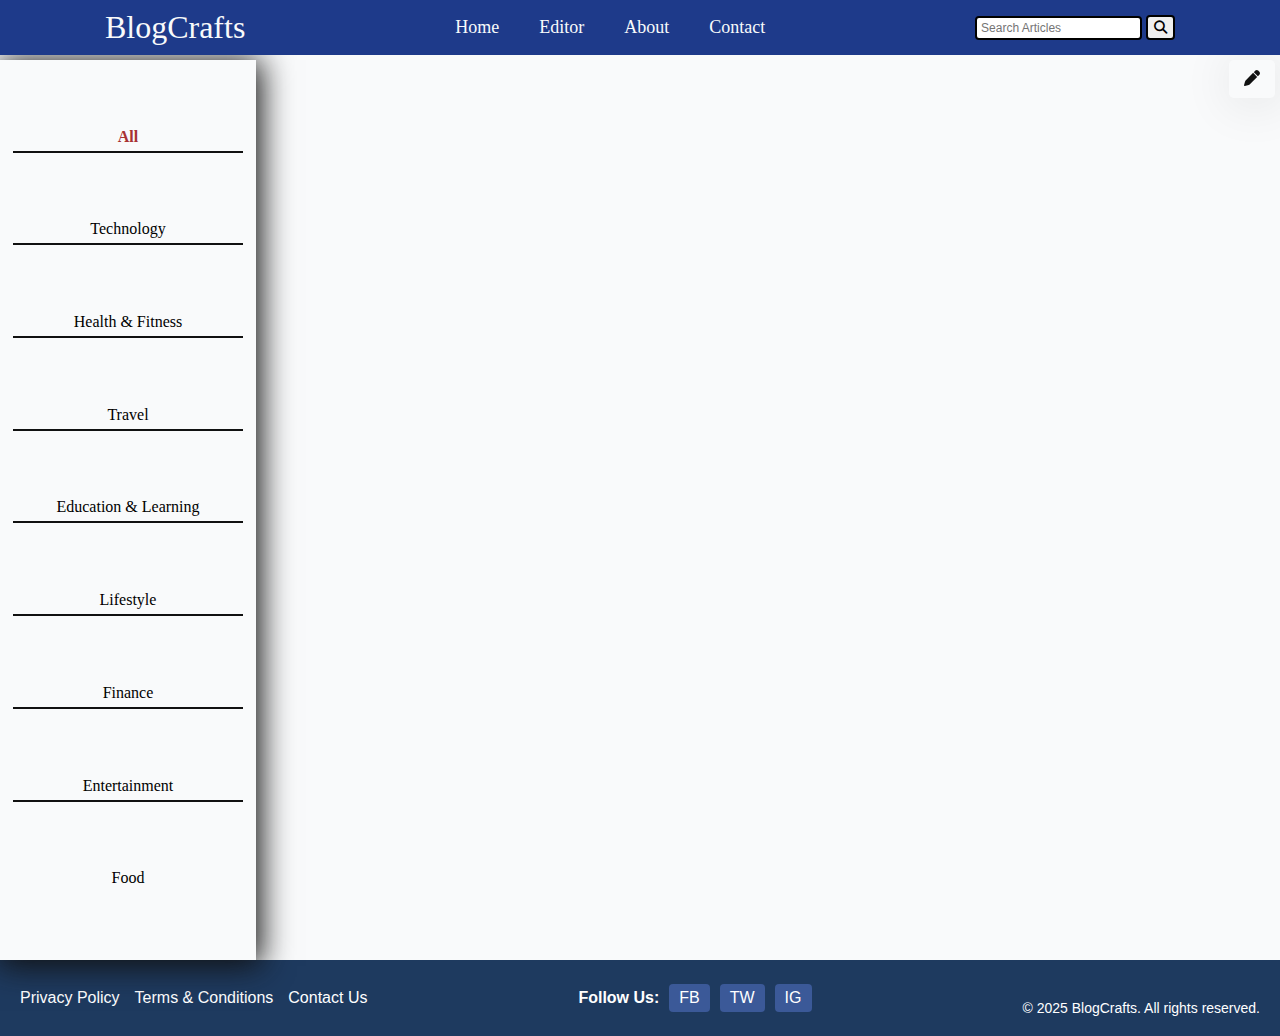
==== BlogList.html @ 9affeb4c "First commit" ====
<!DOCTYPE html>
<html lang="en">
<head>
    <meta charset="UTF-8">
    <meta name="viewport" content="width=device-width, initial-scale=1.0">
    <link rel="stylesheet" href=" https://cdnjs.cloudflare.com/ajax/libs/font-awesome/6.7.2/css/all.min.css">

    <title>Blog Themes</title> 
    <link rel="stylesheet" href="./bloglist.css">
   
</head>
<body>
    <header>
        <nav class="navbar">
          <div class="logo">BlogCrafts</div>
  
          <ul class="nav-menu">
            <li class="nav-items"><a href="./index.html" class="nav-link" target="_self">Home</a></li>
            <li class="nav-items"><a href="./Editor.html" class="nav-link" target="_self">Editor</a></li>
            <li class="nav-items"><a href="#" class="nav-link">About</a></li>
            <li class="nav-items"><a href="#" class="nav-link">Contact</a></li>
          </ul>
  
          <div class="search">
            <input type="text" placeholder="Search Articles" id="inputA" />
            <!--inputA : input Article-->
            <button id="Asearch"><i class="fa fa-search icon"></i></button>
            <!--Asearch : Article Search-->
   
            
          </div>
          <span class="searchIcon"><i class="fa fa-search icon"></i></span>
          <div class="hamburger">
            <span class="bar"></span>
            <span class="bar"></span>
            <span class="bar"></span>
          </div>
        </nav>
    
      </header> 
      <div class="notePad">
      <button  class="Notebtn" onclick="openNotePad()"><i class="fas fa-pen"></i></button>
    </div> 
    <section id="note-taking-tool">
      <h2>Notes</h2>
      <textarea id="note-input" placeholder="Write your note here..."></textarea>
      <button id="add-note">Add Note</button>
      <ul id="notes-list"></ul>
    </section> 
  <div class="container">
    <div class="sidebarlogo">
      <span class="side1"></span>
      <span class="side2"></span>
      <span></span>
    </div>
  <div class="sidebar">
    <div class="close-sidebar"><i class="fa-solid fa-xmark"></i></div> 
    <div> <span class="nav-category All1">All</span></div>
    <div> <span class="nav-category">Technology</span></div>
    <div> <span class="nav-category">Health & Fitness</span></div>
    <div>  <span class="nav-category">Travel</span></div>
    <div> <span class="nav-category">Education & Learning</span></div>
    <div> <span class="nav-category">Lifestyle</span></div>
    <div>  <span class="nav-category">Finance</span></div>
    <div><span class="nav-category">Entertainment</span></div>
    <div class="last-cat">  <span class="nav-category ">Food</span></div>
    </div>
  <main class="content-area">
    <div class="category-item All"></div>
    <div class="category-item technology"></div>
    <div class="category-item health-fitness"></div>
    <div class="category-item travel"></div>
    <div class="category-item education-learning"></div>
    <div class="category-item lifestyle"></div>
    <div class="category-item finance"></div>
    <div class="category-item entertainment"></div>
    <div class="category-item food"></div>
  </main>
    <!-- Classic Minimalist Theme -->
    <!-- <div class="theme classic-minimalist">
        <div class="hero">Hero Image Area</div>
        <div class="content">
            <div class="title">Title Area</div>
            <div class="meta">Author and Date Area</div>
            <div class="excerpt">Excerpt Area</div>
        </div>
    </div> -->

    <!-- Nature-inspired Theme -->
    <!-- <div class="theme nature-inspired">
        <div class="hero">Hero Image Area</div>
        <div class="content">
            <div class="title">Title Area</div>
            <div class="meta">Author and Date Area</div>
            <div class="excerpt">Excerpt Area</div>
        </div>
    </div> -->

    <!-- Modern Chic Theme -->
    <!-- <div class="theme modern-chic">
        <div class="hero">Hero Image Area</div>
        <div class="content">
            <div class="title">Title Area</div>
            <div class="meta">Author and Date Area</div>
            <div class="excerpt">Excerpt Area</div>
        </div>
    </div> -->

    <!-- Tech-savvy Theme -->
    <!-- <div class="theme tech-savvy">
        <div class="hero">Hero Image Area</div>
        <div class="content">
            <div class="title">Title Area</div>
            <div class="meta">Author and Date Area</div>
            <div class="excerpt">Excerpt Area</div>
        </div> -->
    </div> 
  
    <footer>
        <div class="footer-container">
          <div class="footer-links">
            <ul>
              <li><a href="#privacy-policy">Privacy Policy</a></li>
              <li><a href="#terms-conditions">Terms & Conditions</a></li>
              <li><a href="#contact">Contact Us</a></li>
            </ul>
          </div>
  
          <div class="footer-social">
            <p>Follow Us:</p>
            <a href="#" class="social-icon">FB</a>
            <!-- Facebook -->
            <a href="#" class="social-icon">TW</a>
            <!-- Twitter -->
            <a href="#" class="social-icon">IG</a>
            <!-- Instagram -->
          </div>
         
          <div class="footer-copy">
            <p>&copy; 2025 BlogCrafts. All rights reserved.</p>
          </div>
        </div>
      </footer>  
      <script src="./bloglist.js"></script>
</body>
</html>
---- bloglist.css ----
* {
  margin: 0;
  padding: 0; 
  box-sizing: border-box;
}
body {
  height: 100vh;
  width: 100vw;
  display: flex;
  flex-direction: column;
  align-items: center;
  background-color: #F9FAFB;
 
  /* background-repeat: no-repeat;
  background-size: cover; */
}
header {
  width: 100vw;
  /* background-color: aqua; */
  position: fixed;
  top:0px;
  z-index:5; 
  /* padding: 0 10px; */
}

.navbar {
  display: flex;
  height: 55px;
  justify-content: space-around;
  align-items: center;
  background-color: #1E3A8A;
  color: #F9FAFB;
}
.navbar > ul {
  display: flex;
  justify-content: space-around;
  gap:40px;
  /* max-width: 100%; */
}
.logo {
  font-size: 2rem;
  margin-right: 0 10px;
}
.navbar > ul > li {
  list-style: none;
}
.nav-link {
  text-decoration: none;
  color: #F9FAFB;
  font-size: 18px;
  transition: 0.3s ease-in;
  cursor: pointer;
} 
.nav-link:hover{
  color: #ffd700;
  font-weight: bolder;
}
.hamburger{
  display: none;
  cursor: pointer;
}
.bar{
  display: block;
  width: 25px;
  height: 3px;
  margin: 5px auto;
  -webkit-transition: all 0.3s ease-in-out;
  transition: all 0.3s ease-in-out;
  background-color: #F9FAFB;
}
.search input {
  font-size: 12px;
  padding: 3px 4px;
  border: 2px solid black;
  border-radius: 4px;
}
.search button {
  padding: 3px 6px;
  border: 2px solid black;
  border-radius: 4px; 
  cursor: pointer;
} 
.searchIcon{
  display: none;
  cursor: pointer;
}
#Asearch{
  transition: 0.3s;
}
#Asearch:hover{
  background-color: #A83232;
  color: #F9FAFB;
} 
.container{
  display: flex;
  flex-direction: row; 
  width: 100%;
  margin-top: 60px;

}
.sidebar{
  position: relative;
  width: 20%;
  background-color: #F9FAFB;
  display: flex;
  flex-direction: column;
  justify-content: space-evenly;
  align-items: center;
 
  box-shadow: 2px 3px 30px 3px #111;
  height: 100vh;
  
} 
.sidebar div{
  width: 90%;
  border-bottom: 2px solid #111;
  padding-bottom: 5px;
  text-align: center;
}
.sidebar .last-cat{
  border-bottom:none;
}
.sidebar .close-sidebar{
  width: 30px;
  position: absolute;
  top:5px; 
  right: 5px;
  font-size: 25px;
  font-weight: bold;
  color:#111;
  padding: 5px;
  background: transparent;
  transition: 0.3s ease;
  cursor: pointer;
  display: none;
 
  border: none;
}
.sidebar .close-sidebar:hover{
  background: #111;
  color:#ffffff;
 
}  
.sidebarlogo{
  display: none; 
  z-index:-4;
  
}
.sidebarlogo span{
  display: inline-block;
  width: 20px;
  height: 3px;
  color: white;
  background-color: #111;
 
} 
.sidebarlogo .side1{
  width: 13px;
}
.sidebarlogo .side2{
  width: 18px;
}
.notePad{
  position: fixed;
  top:60px;
  right: 5px;
  padding: 5px;
  background-color: #F9FAFB;
  box-shadow: 3px 3px 50px 2px rgba(0, 0, 0, 0.1);
  border-radius: 5px;
  z-index: 3;
 
} 
.notePad > button{
  background-color: transparent;
  padding: 5px 10px;
  color: #111;
  font-size: 16px;
  border: none;
  cursor: pointer;
}
.notePad > button:hover{
  background: #111;
  color:#F9FAFB;
} 
#note-taking-tool {
  position: fixed;
  top: 75px;
  right:-100%;
  margin: 20px;
  padding: 15px;
  border: 1px solid #ccc;
  border-radius: 8px;
  background-color: #f9f9f9;
  width: 50%;
  box-shadow: 3px 4px 50px 4px rgba(0, 0, 0, 0.3);
  z-index:5;
  max-height: 80vh;
}
#note-input {
  width: 90%;
  height: 80px;
  margin-bottom: 10px;
  padding: 10px;
  border: 1px solid #ccc;
  border-radius: 5px;
}
#add-note {
  padding: 8px 12px;
  background-color: #007BFF;
  color: white;
  border: none;
  border-radius: 5px;
  cursor: pointer;
}
#add-note:hover {
  background-color: #0056b3;
}
#notes-list { 
  margin: 10px 0;
  list-style-type: none;
  padding: 0; 
  height: 40vh;
  overflow-y: auto;
}
#notes-list li {
  padding: 8px;
  margin: 5px 0;
  background-color: #e6e6e6;
  border-radius: 5px;
  display: flex;
  justify-content: space-between;
  word-wrap: wrap;
  word-break: break-all;
}
#notes-list .delete-note {
  color: red;
  cursor: pointer;
}
#note-taking-tool.activePad{

  right: 0px;
}
.nav-category{
 
  padding: 5px;
  border: none;
 
  height: auto;
  text-align: center; 

} 

.content-area{ 
  height: 100vh;
  overflow-y: auto;
  width: 80%;
 
  display: block; 
 
 /* margin-left: auto; */

}
.nopost{
  margin: 0 auto;
  font-size: 30px;
  font-weight: bold;
}
.theme {  
  width: 95%;
  margin: 10px 20px;
  position: relative;
  padding: 20px;
  border-radius: 8px;
  box-shadow: 0 4px 8px rgba(0, 0, 0, 0.1);
 
}

.hero{
  width: 100%;
  
 min-height: 10px; 
 
  border-radius: 8px;
  margin-bottom: 20px;
  padding: 5px;
 position: relative; 
  color: white;
}
.hero img{
  width: 100%;
  
 
  margin:0px auto;
  border-radius: 5px;
}
.content { 
  display: flex;
  flex-direction: column;
  /* gap: 10px; */
  margin-top: 30px;
}
.description{
  width: 80%; 
  padding: 10px;
  text-align: left;
  background-color: #fff;
  margin-top: 5px;
}
.title {
  font-size: 24px;
  font-weight: bold;
  width: 100%; 
  padding: 5px 15px;
  display: block;
}

.meta {
  display: block;
  font-size: 14px;
  color: #666; 
  width: 100%;
  padding: 5px 15px;
}

.excerpt { 
  width: 100%;
  font-size: 16px;
  color: #444; 
  padding: 10px;

} 
/* .category-item{
  display: flex;
  flex-direction: row;
width: 100%;
} */

/* Classic Minimalist Theme */
.classic-minimalist {
  background-color: #ffffff;
  text-align: center;
 
}
.classic-minimalist .hero {
  background-color: #ccc; /* Placeholder area */
  min-height: 20px; 
}
.classic-minimalist title, .classic-minimalist .meta{
  text-align: center;
}
.classic-minimalist .content {
  align-items: center;
}
.classic-minimalist  .excerpt{
  text-align: left;
} 


.Light {
  background-color: #ffffff;
  text-align: center;
}
.Light .hero {
  background-color: #ccc; /* Placeholder area */
  min-height: 20px; 
}
.Light .content {
  text-align: center; 
  align-items: center;
}
.Light .content .excerpt{
  text-align: left;
}
.Light .description{
  color:#111;
} 



.Vintage {
  background-color: #A94A4A;
  text-align: center;
}
.Vintage .hero {
  background-color: #F4D793; /* Placeholder area */
  min-height: 20px; 
}
.Vintage .content {
 text-align: left;
 align-items: center;
} 


.Vintage .content .excerpt{

  text-align: left;
}
.Vintage .description{
  color:#111;
} 


.Retro {
  background-color: #E88D67;
  text-align: center;
}
.Retro .hero {
  background-color: #F3F7EC; /* Placeholder area */
  min-height: 20px; 
}
.Retro .content {
  text-align: Right;
  align-items: center;
} 

.Retro .content .excerpt{

  text-align: left;
}
.Retro .description{
  color:#111;
} 

.Summer {
  background-color: #A66E38;
  text-align: center;
}
.Summer .hero {
  background-color: #FFEEAD; /* Placeholder area */
  min-height: 20px; 
}
.Summer .content {
  text-align: Right; 
  align-items: center;
} 

.Summer .content .excerpt{

  text-align: left;
}
.Summer .description{
  color:#111;
}
/* Nature-inspired Theme */
.nature-inspired {
  background-color: #e8f5e9;
  border-left: 6px solid #4caf50;
  text-align: center;
} 
.nature-inspired .hero {
  background-color: #97d897; /* Placeholder area */
 min-height: 20px; 
}
.nature-inspired .title,.nature-inspired .meta{
  text-align: left;
}
.nature-inspired .content {
  padding: 10px;
  border-radius: 8px;
  background-color: #ffffff;
}

/* Modern Chic Theme */
.modern-chic {
  background-color: #ffe6f1;
  text-align: center;
}
.modern-chic .hero {
  background-color: #f4a1c4; /* Placeholder area */
 
  color: #ffffff;
  /* font-size: 28px; */
  font-weight: bold;
}
.modern-chic .title,.modern-chic .meta{
  text-align: left;
}
.modern-chic .content {
  display: block;
}
.modern-chic .excerpt{
  text-align: left;
}
/* Tech-savvy Theme */
.tech-savvy {
  background-color: #1e1e2f;
  color: #e0e6ed;
  text-align: center;
} 
.tech-savvy .title,.tech-savvy .meta{
  text-align: right;

}
.tech-savvy .hero {
  background-color: #3a3a50; /* Placeholder area */
  min-height: 20px; 

}
.tech-savvy .content {
  display: grid;
  grid-template-columns: 1fr;
  /* gap: 20px; */
}
.tech-savvy .meta {
  grid-column: 1 / -1;
}  
.tech-savvy .excerpt{
  width: 100%;
} 
.Light,.Vintage,.Summer,.Retro{
  position: relative;
}
.Light .content,.Vintage .content,.Summer .content,.Retro .content{
 position: relative; 
 top: -80px; 
 width: 95%;
 margin: auto;
} 
.Light .title,.Vintage .title,.Summer .title,.Retro .title{
  background-color: #fff;
 } 
 .Light .meta,.Vintage .meta,.Summer .meta,.Retro .meta{
  background-color: #fff;
 }
.excerpt{ 
  width: 100%;
  display: none; 
  text-align: left;
}

.theme > .closebtn{
  position:absolute;
  right: 18px;
  top: 20px;
  border: none;
  border-radius: 10px;
  background: transparent;
  align-self: end;
  font-size: 30px;
  box-shadow: 2px 2px 30px 2px rgba(0, 0, 0, 0.3);
  z-index: 3;
  padding: 0px 5px;
 display: none;
  color: #fff; 
  cursor: pointer;
  transition: 0.4s ease-in-out;
} 
.theme > .readbtn{
  margin-top: 5px;
  border: none;
  color: #ffd700;
  background-color: #1E3A8A;
  font-size: 16px;
  padding: 5px 8px; 
  border-radius: 5px;
  cursor: pointer; 
  transition: 0.3s ease;
} 
.theme > .readbtn:hover,.theme > .closebtn:hover{
  background-color: #111;
  color: #ffffff;
}

.category-item{
  display: none;
  /* padding: 10px; */
  flex-wrap: wrap;
  justify-content:start;
  width: 100%;
  height: auto;
}
.All{
  display: flex;
   flex-direction: row;
   
}
.All1{
  color: #A83232;
  font-weight: bolder;
}
/* Footer Styles */
footer {
  width: 100%;
  background-color: #1e3a5f; /* Deep blue tone to match the header */
  color: #ffffff; /* White text for contrast */
  padding: 20px 0;
  font-family: 'Arial', sans-serif;
}

.footer-container {
  max-width: 100%;
  margin: 0 auto;
  padding: 0 20px;
  display: flex;
  flex-wrap: wrap;
  justify-content: space-between;
  align-items: center;
}

.footer-links ul {
  list-style-type: none;
  padding: 0;
  margin: 0;
  display: flex;
  gap: 15px;
}

.footer-links a {
  color: #ffffff; /* White text */
  text-decoration: none;
  transition: color 0.3s ease;
}

.footer-links a:hover {
  color: #ffd700; /* Golden hover effect */
}

.footer-social {
  display: flex;
  align-items: center;
  gap: 10px;
}

.footer-social p {
  margin: 0;
  font-weight: bold;
}

.social-icon {
  color: #ffffff;
  text-decoration: none;
  font-size: 16px;
  padding: 5px 10px;
  border-radius: 4px;
  background-color: #3b5998; /* Default background for icons */
  transition: background-color 0.3s ease, color 0.3s ease;
}

.social-icon:hover {
  background-color: #ffd700; /* Golden hover effect for icons */
  color: #1e3a5f; /* Deep blue text on hover */
}

.footer-copy {
  text-align: center;
  margin-top: 20px;
  font-size: 14px;
}

.footer-copy p {
  margin: 0;
}

.footer-copy a {
  color: #ffffff;
  text-decoration: none;
}

.footer-copy a:hover {
  color: #ffd700; /* Golden hover for attribution link */
}


@media (max-width:840px) {
 
   .title{
    font-size: 1.5rem;

   }
   .meta,.excerpt{
    font-size: 1rem;
    width: 100%;
   } 
} 
@media (min-width: 768px) {
  .sidebarlogo {
    display: none !important;
  }
}

@media (max-width: 768px) {
  .hamburger{
    display: block;
  }
  .hamburger.active .bar:nth-child(2){
    opacity: 0;
  }
  .hamburger.active .bar:nth-child(1){
    transform: translateY(8px) rotate(45deg);
  }
  .hamburger.active .bar:nth-child(3){
    transform: translateY(-8px) rotate(-45deg);
  }
  .nav-menu{
    position: fixed;
    left:-100%;
    top:55px;
    gap:0;
    flex-direction: column;
    background-color: #1E3A8A;
    width: 100%;
    /* max-width: 100vw; */
    text-align: center;
    transition: 0.3s;
    z-index: -2;
    padding-top: 40px;
  }
  .content-area{
    width: 100%;
    
  } 
  .sidebar.active{
    left: 0px;
  }
  .sidebarlogo{
    display: flex;
    flex-direction: column;
    padding: 5px;
    position: fixed;
    top:60px;
    left: 5px;
    box-shadow: 2px 3px 50px 2px rgba(0, 0, 0, 0.1);
    font-size: 25px;
    font-weight: 900;
    gap:3px; 
  z-index: 1;
  }

  .sidebar{
    position: fixed;
    left:-100%;
    top:60px;
    z-index: 4;
    height: 85vh;
    width: 50vw;
  }  
 
  .sidebar .close-sidebar{
    display: block;
  }
 
  .searchIcon{
    display:block;
  }
  .search{
    position: fixed;
    left:0px;
    top:-100%;
    /* gap:0; */
    background-color: #1E3A8A;
    width:auto;
    max-width: 100vw;
    text-align: left;
    transition: 0.5s;
    z-index: -2;
    padding:15px;
    
    border-bottom-right-radius: 30px;
  } 
 
  .search.active{
    
    top:55px;
    
  }
  .nav-items{
   margin:20px 0; 
  }
  .nav-menu.active{
    left:0;
    
  }
  .container{
    width: 100%; 
    display: flex;
    /* justify-content: space-between; */
  }
 
  
  .footer-container { 
    width: 100%;
    flex-direction: column;
    justify-content: center;
    align-items: center;
    text-align: center;
  }

  .footer-links ul {
    flex-direction: column;
    gap: 10px;
  }

  .footer-social {
    margin-top: 15px;
  }  
 /* .theme{
  min-width: 300px;
 } */
}
 
@media (min-width:769px) {
  .sidebarlogo{
    display: none; 
  }
}
@media (max-width:680px) {
  .theme{
   min-width: 38%;
   }
}
@media (max-width:600px) {
  .theme{
    min-width: 90vw;
   } 
   #note-taking-tool{
    width: 90%;
  }
}

@media (max-width:450px) {
  .theme{
    min-width: 97vw;
   }
   .title{
    font-size: 1.2rem;
   } 
   .meta,.excerpt{
    font-size: 0.8rem; 
    width: 100%;
   }
}
/* <div class="theme classic-minimalist">
<div class="hero">Hero Image Area</div>
<div class="content">
    <div class="title">Title Area</div>
    <div class="meta">Author and Date Area</div>
    <div class="excerpt">Excerpt Area</div>
</div>
</div> */   


.excerpt ul,.excerpt ol{
  padding-left: 25px;
} 
.excerpt{
  overflow-wrap: break-word;
  word-wrap: break-word;
  word-break: break-word;
}
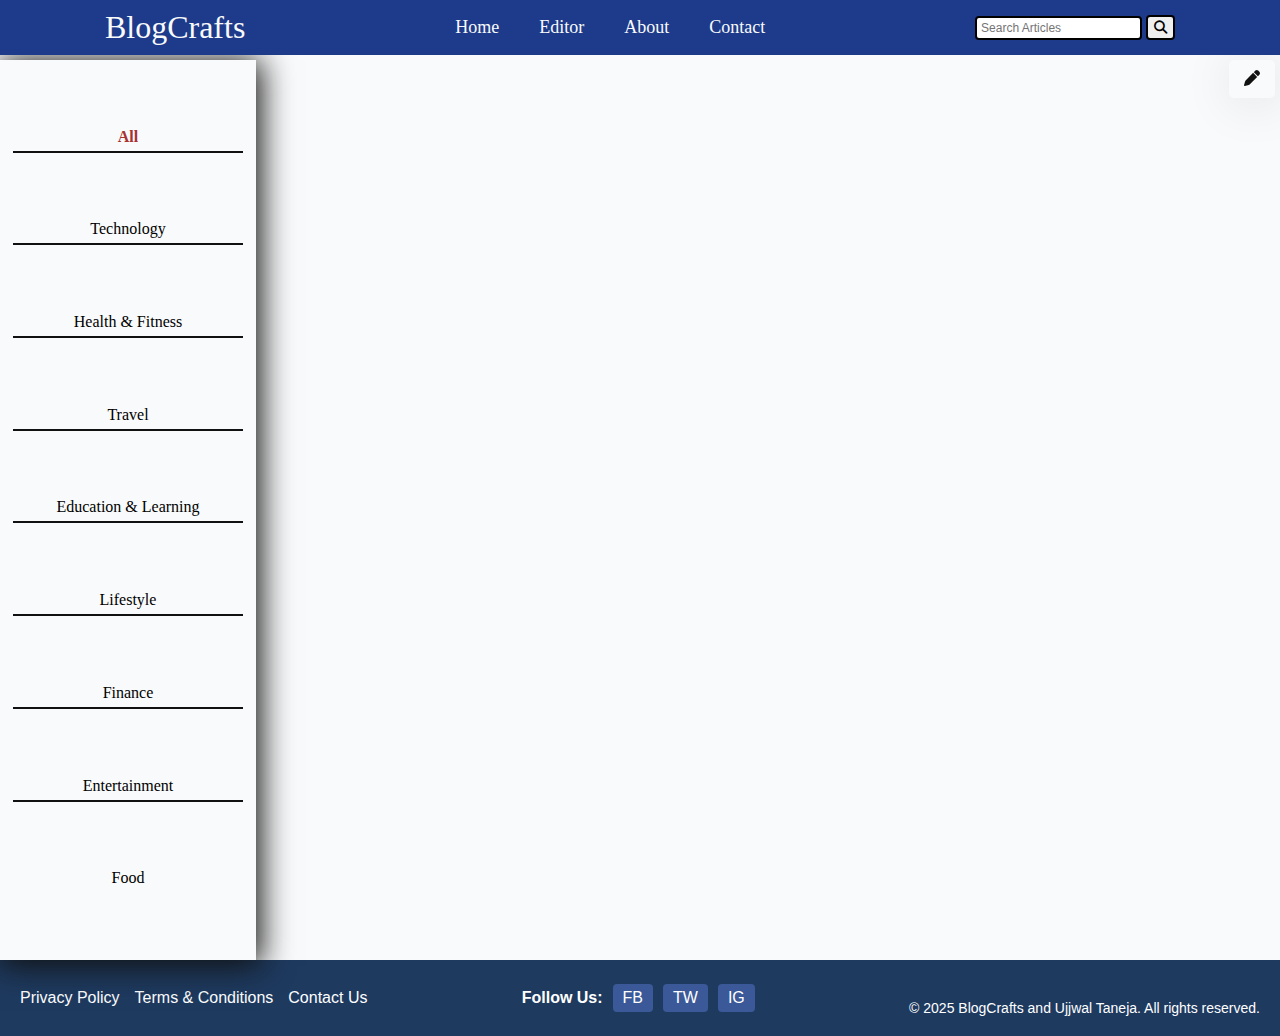
==== commit 21cf6745: "MY Second change" ====
--- a/BlogList.html
+++ b/BlogList.html
@@ -76,44 +76,7 @@
     <div class="category-item entertainment"></div>
     <div class="category-item food"></div>
   </main>
-    <!-- Classic Minimalist Theme -->
-    <!-- <div class="theme classic-minimalist">
-        <div class="hero">Hero Image Area</div>
-        <div class="content">
-            <div class="title">Title Area</div>
-            <div class="meta">Author and Date Area</div>
-            <div class="excerpt">Excerpt Area</div>
-        </div>
-    </div> -->
-
-    <!-- Nature-inspired Theme -->
-    <!-- <div class="theme nature-inspired">
-        <div class="hero">Hero Image Area</div>
-        <div class="content">
-            <div class="title">Title Area</div>
-            <div class="meta">Author and Date Area</div>
-            <div class="excerpt">Excerpt Area</div>
-        </div>
-    </div> -->
-
-    <!-- Modern Chic Theme -->
-    <!-- <div class="theme modern-chic">
-        <div class="hero">Hero Image Area</div>
-        <div class="content">
-            <div class="title">Title Area</div>
-            <div class="meta">Author and Date Area</div>
-            <div class="excerpt">Excerpt Area</div>
-        </div>
-    </div> -->
-
-    <!-- Tech-savvy Theme -->
-    <!-- <div class="theme tech-savvy">
-        <div class="hero">Hero Image Area</div>
-        <div class="content">
-            <div class="title">Title Area</div>
-            <div class="meta">Author and Date Area</div>
-            <div class="excerpt">Excerpt Area</div>
-        </div> -->
+  
     </div> 
   
     <footer>
@@ -137,7 +100,7 @@
           </div>
          
           <div class="footer-copy">
-            <p>&copy; 2025 BlogCrafts. All rights reserved.</p>
+            <p>&copy; 2025 BlogCrafts and Ujjwal Taneja. All rights reserved.</p>
           </div>
         </div>
       </footer>  
--- a/bloglist.css
+++ b/bloglist.css
@@ -11,16 +11,15 @@
   align-items: center;
   background-color: #F9FAFB;
  
-  /* background-repeat: no-repeat;
-  background-size: cover; */
+
 }
 header {
   width: 100vw;
-  /* background-color: aqua; */
+ 
   position: fixed;
   top:0px;
   z-index:5; 
-  /* padding: 0 10px; */
+ 
 }
 
 .navbar {
@@ -35,7 +34,7 @@
   display: flex;
   justify-content: space-around;
   gap:40px;
-  /* max-width: 100%; */
+  
 }
 .logo {
   font-size: 2rem;
@@ -258,7 +257,7 @@
  
   display: block; 
  
- /* margin-left: auto; */
+ 
 
 }
 .nopost{
@@ -297,7 +296,7 @@
 .content { 
   display: flex;
   flex-direction: column;
-  /* gap: 10px; */
+  
   margin-top: 30px;
 }
 .description{
@@ -330,11 +329,6 @@
   padding: 10px;
 
 } 
-/* .category-item{
-  display: flex;
-  flex-direction: row;
-width: 100%;
-} */
 
 /* Classic Minimalist Theme */
 .classic-minimalist {
@@ -343,7 +337,7 @@
  
 }
 .classic-minimalist .hero {
-  background-color: #ccc; /* Placeholder area */
+  background-color: #ccc; 
   min-height: 20px; 
 }
 .classic-minimalist title, .classic-minimalist .meta{
@@ -362,7 +356,7 @@
   text-align: center;
 }
 .Light .hero {
-  background-color: #ccc; /* Placeholder area */
+  background-color: #ccc; 
   min-height: 20px; 
 }
 .Light .content {
@@ -383,7 +377,7 @@
   text-align: center;
 }
 .Vintage .hero {
-  background-color: #F4D793; /* Placeholder area */
+  background-color: #F4D793; 
   min-height: 20px; 
 }
 .Vintage .content {
@@ -406,7 +400,7 @@
   text-align: center;
 }
 .Retro .hero {
-  background-color: #F3F7EC; /* Placeholder area */
+  background-color: #F3F7EC; 
   min-height: 20px; 
 }
 .Retro .content {
@@ -427,7 +421,7 @@
   text-align: center;
 }
 .Summer .hero {
-  background-color: #FFEEAD; /* Placeholder area */
+  background-color: #FFEEAD; 
   min-height: 20px; 
 }
 .Summer .content {
@@ -449,7 +443,7 @@
   text-align: center;
 } 
 .nature-inspired .hero {
-  background-color: #97d897; /* Placeholder area */
+  background-color: #97d897;
  min-height: 20px; 
 }
 .nature-inspired .title,.nature-inspired .meta{
@@ -467,10 +461,10 @@
   text-align: center;
 }
 .modern-chic .hero {
-  background-color: #f4a1c4; /* Placeholder area */
+  background-color: #f4a1c4; 
  
   color: #ffffff;
-  /* font-size: 28px; */
+ 
   font-weight: bold;
 }
 .modern-chic .title,.modern-chic .meta{
@@ -493,14 +487,14 @@
 
 }
 .tech-savvy .hero {
-  background-color: #3a3a50; /* Placeholder area */
+  background-color: #3a3a50; 
   min-height: 20px; 
 
 }
 .tech-savvy .content {
   display: grid;
   grid-template-columns: 1fr;
-  /* gap: 20px; */
+  
 }
 .tech-savvy .meta {
   grid-column: 1 / -1;
@@ -564,7 +558,7 @@
 
 .category-item{
   display: none;
-  /* padding: 10px; */
+  
   flex-wrap: wrap;
   justify-content:start;
   width: 100%;
@@ -582,8 +576,8 @@
 /* Footer Styles */
 footer {
   width: 100%;
-  background-color: #1e3a5f; /* Deep blue tone to match the header */
-  color: #ffffff; /* White text for contrast */
+  background-color: #1e3a5f; 
+  color: #ffffff; 
   padding: 20px 0;
   font-family: 'Arial', sans-serif;
 }
@@ -607,13 +601,13 @@
 }
 
 .footer-links a {
-  color: #ffffff; /* White text */
+  color: #ffffff; 
   text-decoration: none;
   transition: color 0.3s ease;
 }
 
 .footer-links a:hover {
-  color: #ffd700; /* Golden hover effect */
+  color: #ffd700; 
 }
 
 .footer-social {
@@ -633,13 +627,13 @@
   font-size: 16px;
   padding: 5px 10px;
   border-radius: 4px;
-  background-color: #3b5998; /* Default background for icons */
+  background-color: #3b5998; 
   transition: background-color 0.3s ease, color 0.3s ease;
 }
 
 .social-icon:hover {
-  background-color: #ffd700; /* Golden hover effect for icons */
-  color: #1e3a5f; /* Deep blue text on hover */
+  background-color: #ffd700; 
+  color: #1e3a5f; 
 }
 
 .footer-copy {
@@ -658,7 +652,7 @@
 }
 
 .footer-copy a:hover {
-  color: #ffd700; /* Golden hover for attribution link */
+  color: #ffd700; 
 }
 
 
@@ -700,7 +694,7 @@
     flex-direction: column;
     background-color: #1E3A8A;
     width: 100%;
-    /* max-width: 100vw; */
+  
     text-align: center;
     transition: 0.3s;
     z-index: -2;
@@ -747,7 +741,7 @@
     position: fixed;
     left:0px;
     top:-100%;
-    /* gap:0; */
+   
     background-color: #1E3A8A;
     width:auto;
     max-width: 100vw;
@@ -794,9 +788,7 @@
   .footer-social {
     margin-top: 15px;
   }  
- /* .theme{
-  min-width: 300px;
- } */
+ 
 }
  
 @media (min-width:769px) {
@@ -830,14 +822,7 @@
     width: 100%;
    }
 }
-/* <div class="theme classic-minimalist">
-<div class="hero">Hero Image Area</div>
-<div class="content">
-    <div class="title">Title Area</div>
-    <div class="meta">Author and Date Area</div>
-    <div class="excerpt">Excerpt Area</div>
-</div>
-</div> */   
+  
 
 
 .excerpt ul,.excerpt ol{
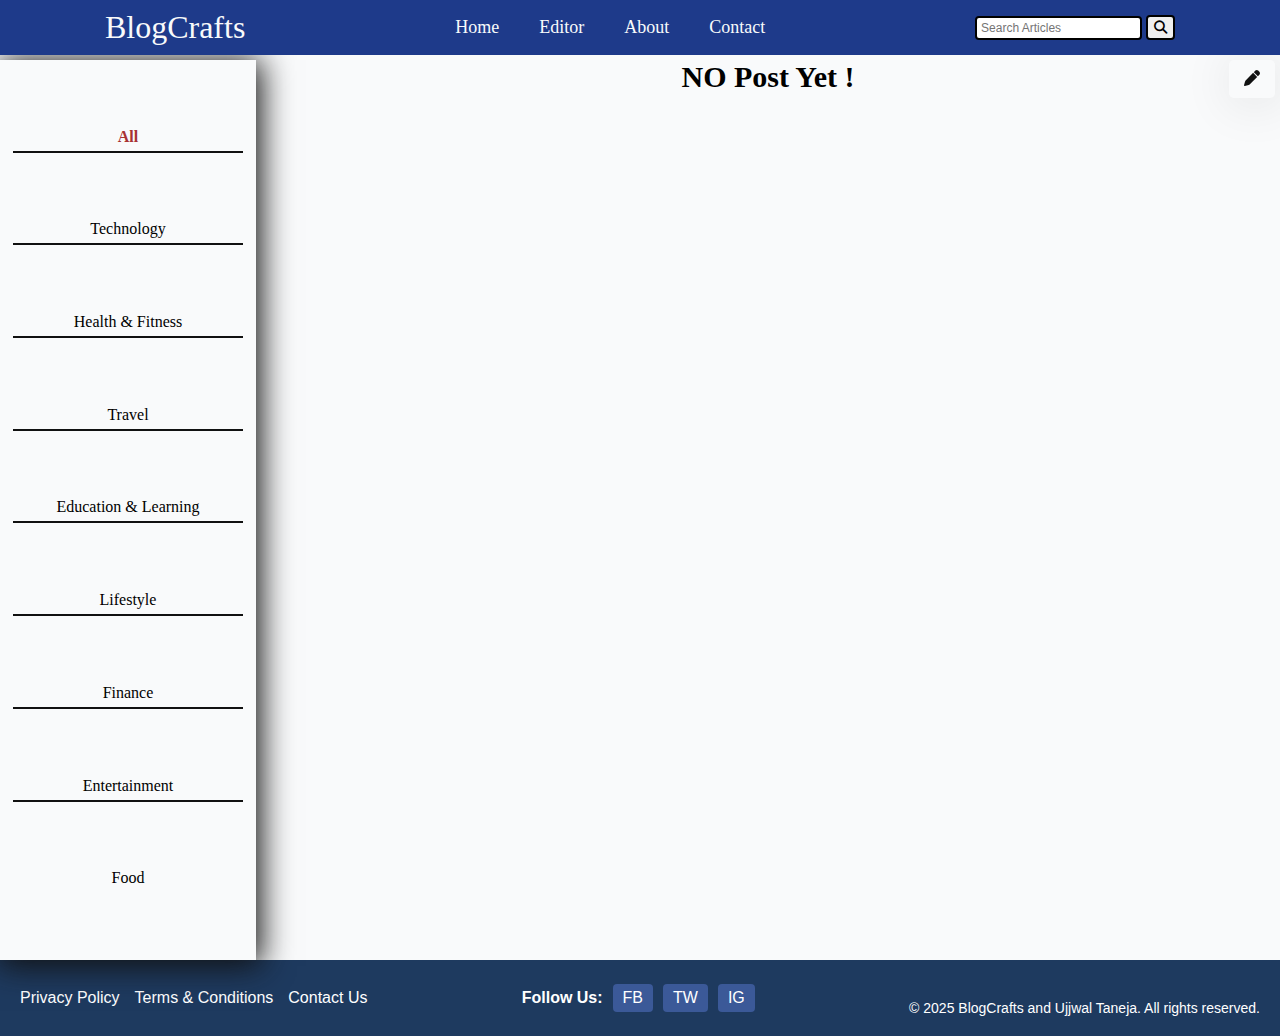
==== commit f5c857c0: "contact and about page add up" ====
--- a/BlogList.html
+++ b/BlogList.html
@@ -17,8 +17,8 @@
           <ul class="nav-menu">
             <li class="nav-items"><a href="./index.html" class="nav-link" target="_self">Home</a></li>
             <li class="nav-items"><a href="./Editor.html" class="nav-link" target="_self">Editor</a></li>
-            <li class="nav-items"><a href="#" class="nav-link">About</a></li>
-            <li class="nav-items"><a href="#" class="nav-link">Contact</a></li>
+            <li class="nav-items"><a href="./About.html" class="nav-link" target="_self">About</a></li>
+            <li class="nav-items"><a href="./Contact.html" class="nav-link" target="_self">Contact</a></li>
           </ul>
   
           <div class="search">
